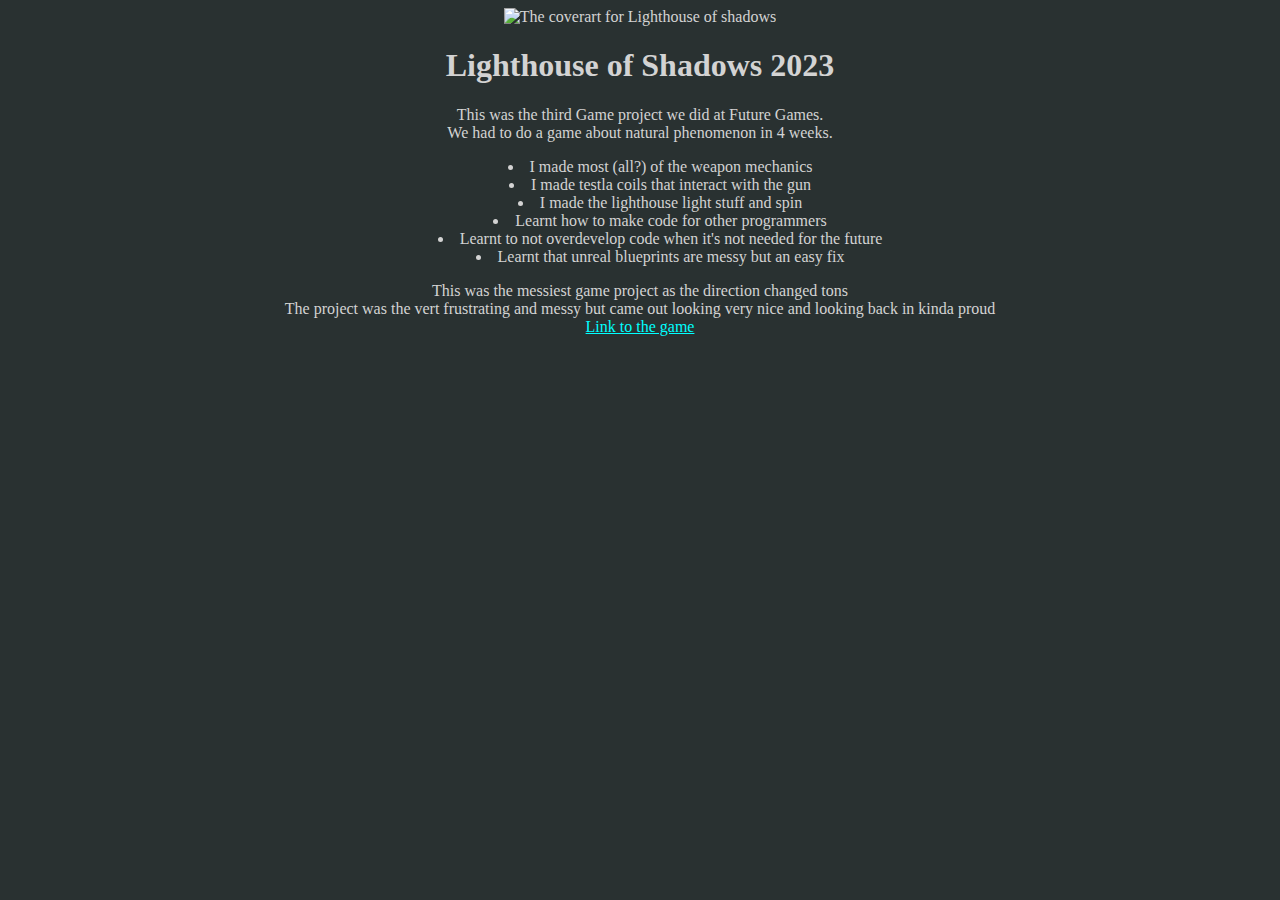
==== lhos.html @ 5e34ce2a "added stuff" ====
<!DOCTYPE html>
<html lang="en">

<head>
    <meta charset="UTF-8">
    <meta name="viewport" content="width=device-width, initial-scale=1.0">
    <link rel="stylesheet" href="style.css">
    <title>Lighthouse of shadows</title>
</head>

<body>
    <div class="topimage">
        <img class="lhosimage" src="https://img.itch.zone/aW1nLzEyNjU0ODc4LnBuZw==/original/I7w967.png"
            alt="The coverart for Lighthouse of shadows">
        <div class="smimage">
            <h1>Lighthouse of Shadows 2023</h1>
            <div>This was the third Game project we did at Future Games. <br>
                We had to do a game about natural phenomenon in 4 weeks.
            </div>
            <ul>
                <li>I made most (all?) of the weapon mechanics</li>
                <li>I made testla coils that interact with the gun</li>
                <li>I made the lighthouse light stuff and spin</li>
                <li>Learnt how to make code for other programmers</li>
                <li>Learnt to not overdevelop code when it's not needed for the future</li>
                <li>Learnt that unreal blueprints are messy but an easy fix</li>
            </ul>
            <div>
                This was the messiest game project as the direction changed tons <br>
                The project was the vert frustrating and messy but came out looking very nice and looking back in kinda
                proud <br>
                <a href="https://futuregames.itch.io/lighthouseofshadows" target="_blank">Link to the game</a>
            </div>
        </div>
    </div>
</body>
---- style.css ----
div {
    color: lightgray;
    text-align: center;
}

body {
    background-color: rgb(41, 49, 49);
}

h1 {
    color: lightgray;
}

.BTxt {
    font-size: large;
}

h2 {
    color: lightpink;
}

h3 {
    font-size: xx-large;
}

main {
    margin-top: 100px;
}

.PDisc {
    font-size: x-large;
}

.Project {
    margin-bottom: 100px;
}

img {
    width: 33%;
}

.topimage {
    text-align: center;
}

img.hpimage {
    float: left;
}

div.hpimage {
    text-align: center;
}

ul {
    list-style-position: inside;
}

a {
    color: aqua;
}
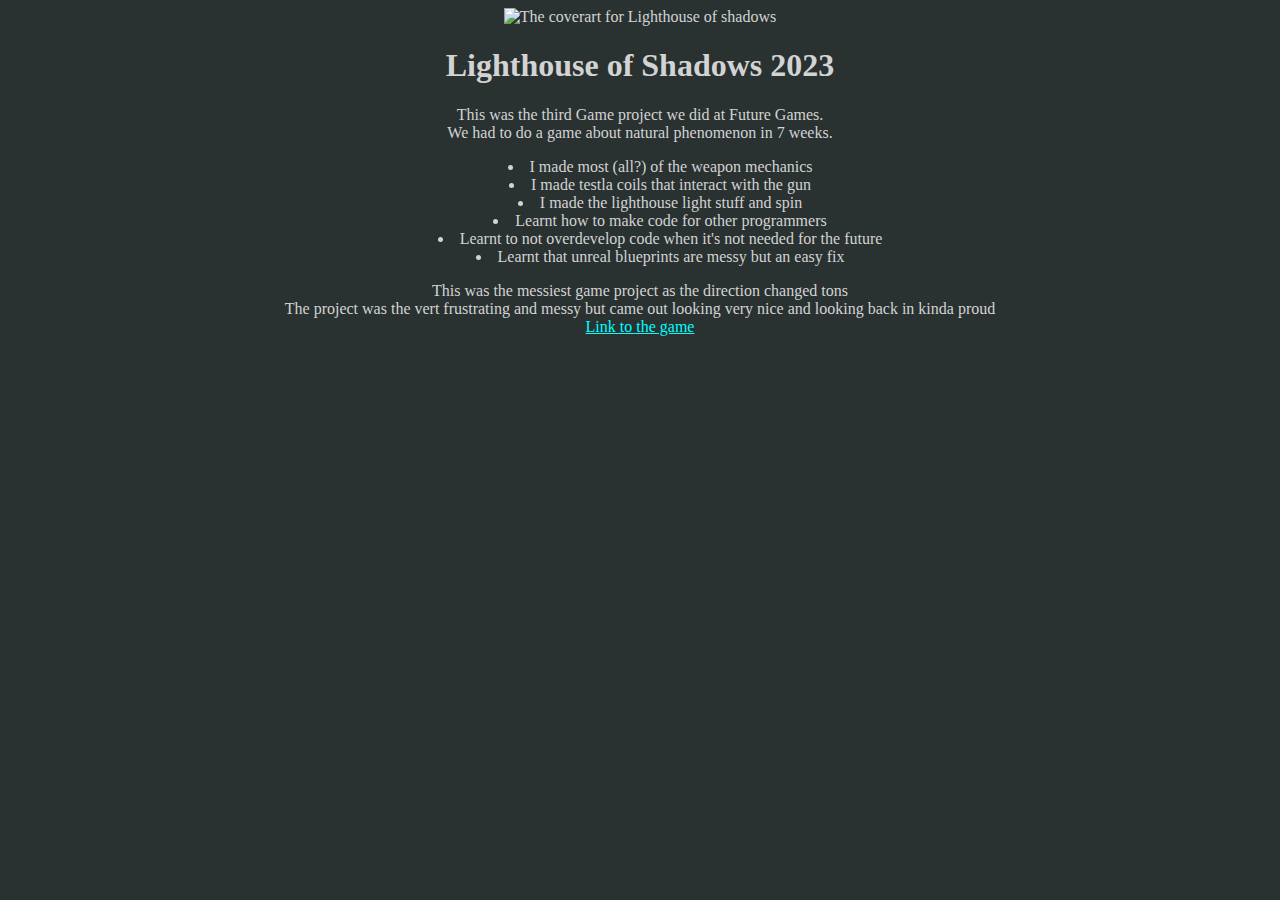
==== commit 6a0d0bec: "not 4 weeks but 7" ====
--- a/lhos.html
+++ b/lhos.html
@@ -15,7 +15,7 @@
         <div class="smimage">
             <h1>Lighthouse of Shadows 2023</h1>
             <div>This was the third Game project we did at Future Games. <br>
-                We had to do a game about natural phenomenon in 4 weeks.
+                We had to do a game about natural phenomenon in 7 weeks.
             </div>
             <ul>
                 <li>I made most (all?) of the weapon mechanics</li>
